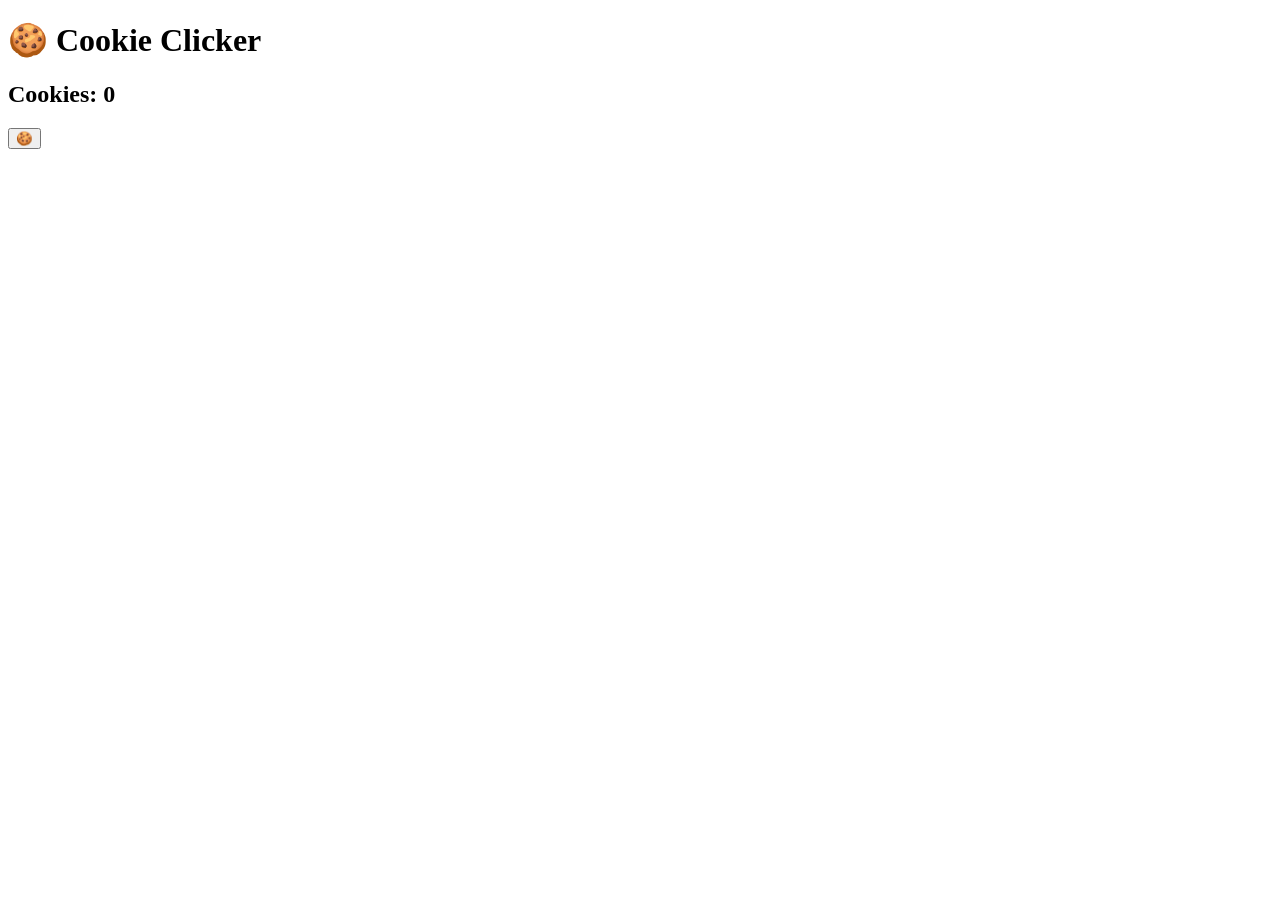
==== main.html @ 3725a891 "Add initial HTML structure for Cookie Clicker" ====
<!DOCTYPE html>
<html>
<head>
    <title>Cookie Clicker</title>
    <link rel="stylesheet" href="style.css">
</head>

<body>

    <h1>🍪 Cookie Clicker</h1>

    <h2 id="score">Cookies: 0</h2>

    <button id="cookie">🍪</button>

    <script src="script.js"></script>

       
</body>
</html>
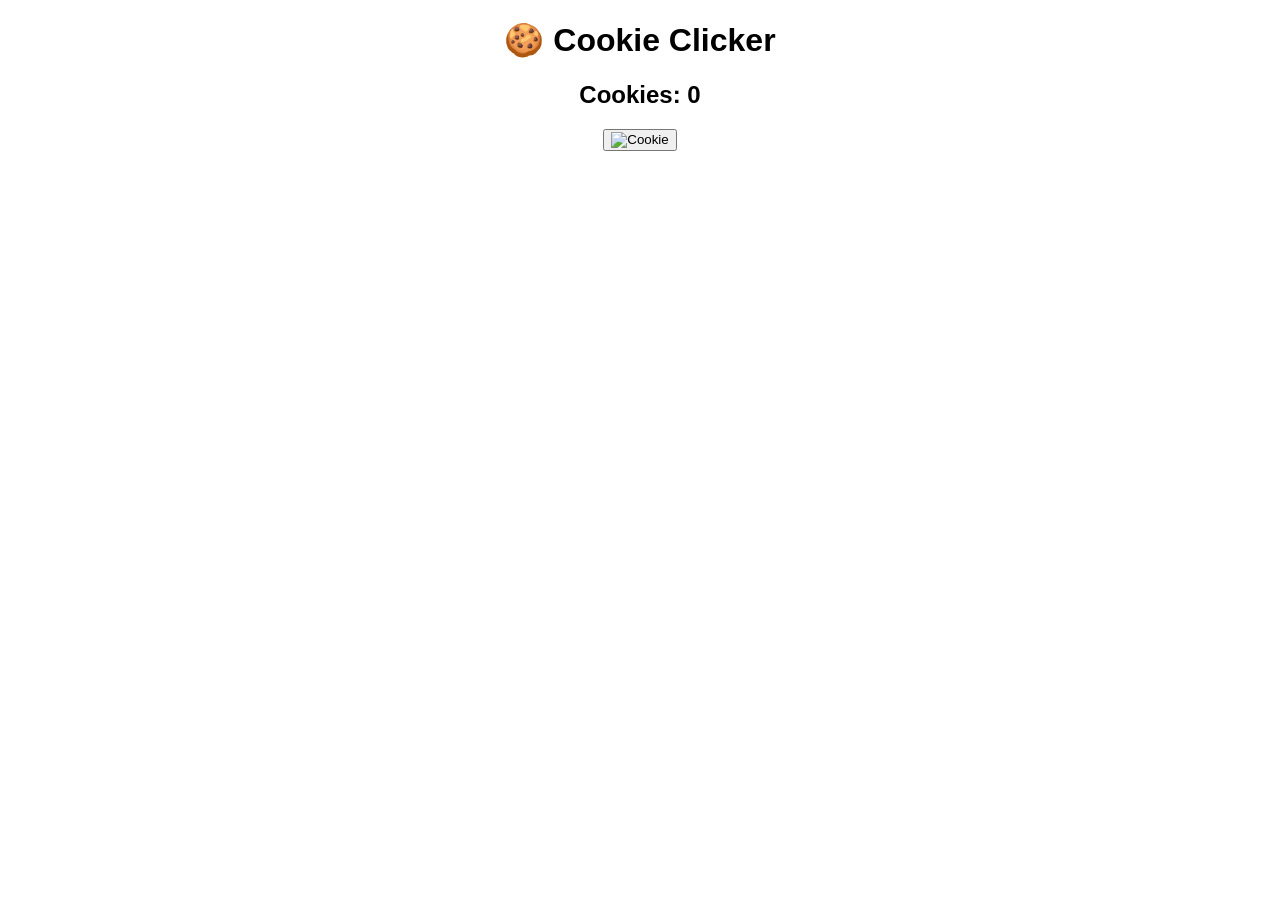
==== commit e3bed475: "Replace button text with cookie image" ====
--- a/main.html
+++ b/main.html
@@ -11,7 +11,9 @@
 
     <h2 id="score">Cookies: 0</h2>
 
-    <button id="cookie">🍪</button>
+   <button id="cookie">
+    <img src="images/cookie.png" alt="Cookie">
+</button>
 
     <script src="script.js"></script>
 
--- a/style.css
+++ b/style.css
@@ -0,0 +1,42 @@
+body {
+    margin: 0;
+    min-height: 100vh;
+
+    text-align: center;
+    font-family: Arial, sans-serif;
+
+    background-image: url("goofyb5.jpeg
+");
+    background-size: cover;
+    background-position: center;
+    background-repeat: no-repeat;
+}
+
+h1 {
+    margin-top: 30px;
+}
+
+#cookie {
+    font-size: 100px;
+    border: none;
+    background: none;
+    cursor: pointer;
+    transition: transform 0.1s;
+}
+
+#cookie:hover {
+    transform: scale(1.1);
+}
+
+#cookie:active {
+    transform: scale(0.9);
+}
+
+body {
+      margin: 0;
+      min-height: 100vh;
+      background-image: url("gif/B10.gif");
+      background-size: cover;
+      background-position: center;
+      background-repeat: no-repeat;
+    }
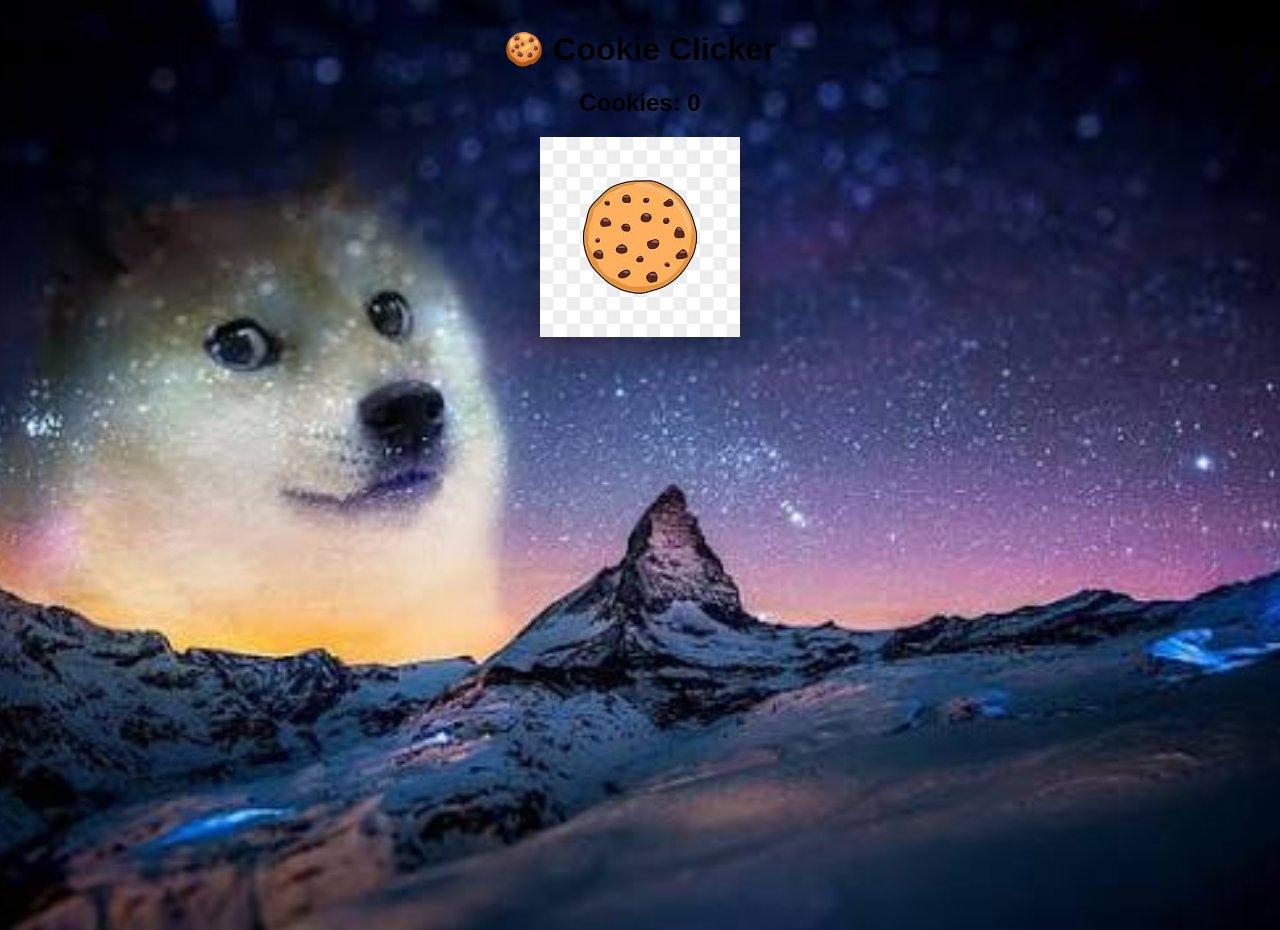
==== commit 891b4a65: "Update cookie image source in main.html" ====
--- a/main.html
+++ b/main.html
@@ -11,10 +11,9 @@
 
     <h2 id="score">Cookies: 0</h2>
 
-   <button id="cookie">
-    <img src="images/cookie.png" alt="Cookie">
-</button>
-
+  <button id="cookie">
+    <img src="cookie67.jpg" alt="Cookie" draggable="false">
+</button> 
     <script src="script.js"></script>
 
        
--- a/style.css
+++ b/style.css
@@ -5,8 +5,7 @@
     text-align: center;
     font-family: Arial, sans-serif;
 
-    background-image: url("goofyb5.jpeg
-");
+    background-image: url("goofyb5.jpeg");
     background-size: cover;
     background-position: center;
     background-repeat: no-repeat;
@@ -17,10 +16,10 @@
 }
 
 #cookie {
-    font-size: 100px;
     border: none;
     background: none;
     cursor: pointer;
+    padding: 0;
     transition: transform 0.1s;
 }
 
@@ -32,11 +31,7 @@
     transform: scale(0.9);
 }
 
-body {
-      margin: 0;
-      min-height: 100vh;
-      background-image: url("gif/B10.gif");
-      background-size: cover;
-      background-position: center;
-      background-repeat: no-repeat;
-    }
+#cookie img {
+    width: 200px;
+    filter: drop-shadow(0px 10px 15px rgba(0, 0, 0, 0.4));and 
+}
